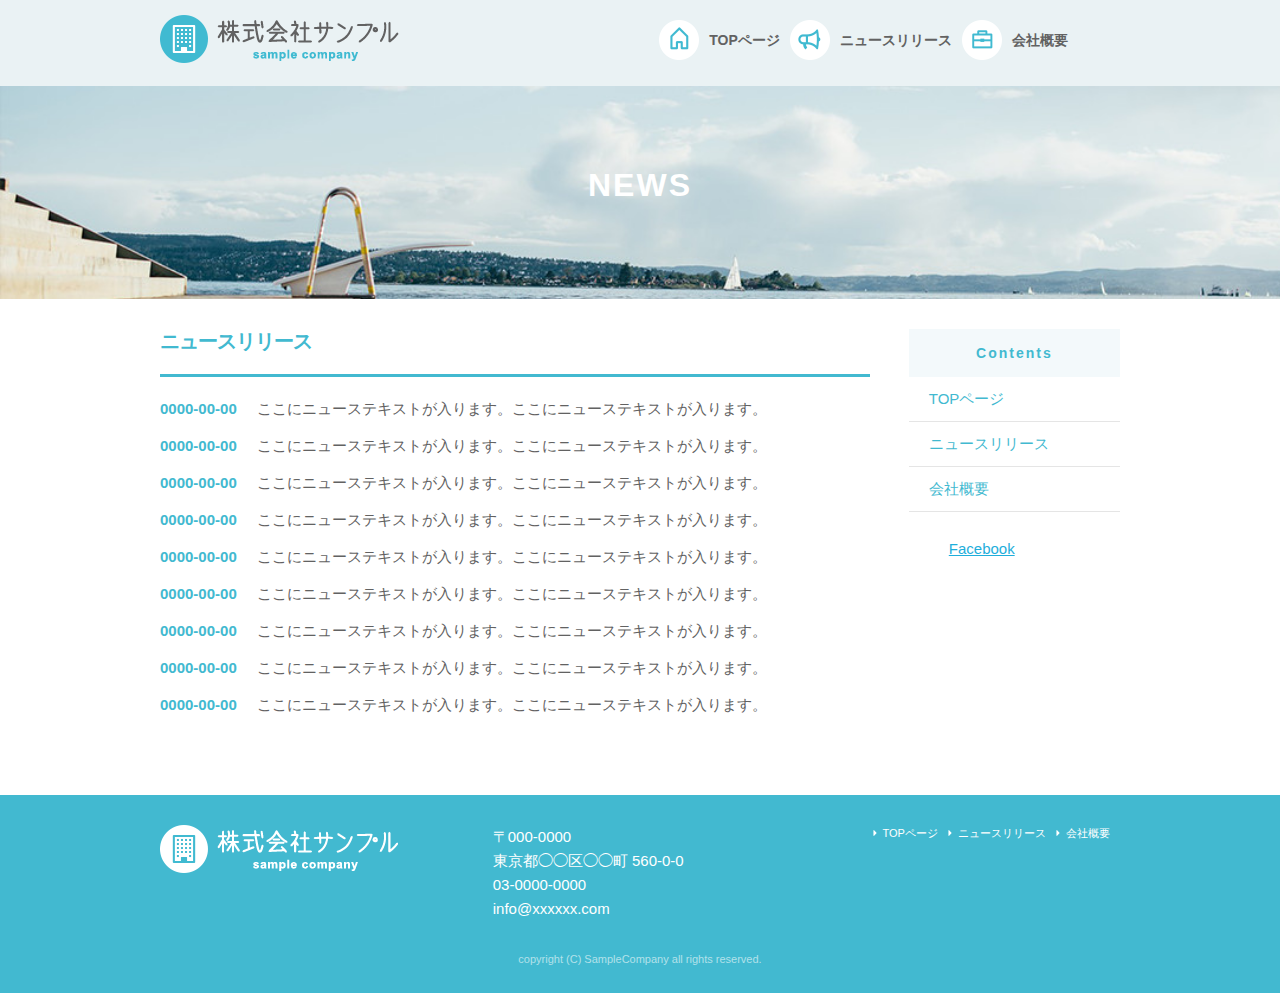
==== news.html @ fb7c3710 "corporate-site" ====
<!DOCTYPE html>
<html lang="ja">
 <head>
     <meta charset="UTF-8">
     <title>NEWS | 株式会社サンプル</title>
     <meta name="description" content>
     <meta name="author" content>
     
  <!-- Mobile Specific Metas
  –––––––––––––––––––––––––––––––––––––––––––––––––– -->
     <meta name="viewport" content="width=device-width, initial-scale=1">
     
  <!-- CSS
  –––––––––––––––––––––––––––––––––––––––––––––––––– -->
     <link rel="stylesheet" href="css/normalize.css">
     <link rel="stylesheet" href="css/skeleton.css">
     <link rel="stylesheet" href="css/style.css">
     
  <!-- Favicon
  –––––––––––––––––––––––––––––––––––––––––––––––––– -->
  <link rel="icon" type="image/png" href="images/favicon.png">
   <style type="text/css"></style>  
 </head>
 
<body>
<div id="fb-root"></div>
<script>(function(d, s, id) {
  var js, fjs = d.getElementsByTagName(s)[0];
  if (d.getElementById(id)) return;
  js = d.createElement(s); js.id = id;
  js.src = 'https://connect.facebook.net/ja_JP/sdk.js#xfbml=1&version=v3.0';
  fjs.parentNode.insertBefore(js, fjs);
}(document, 'script', 'facebook-jssdk'));</script>

<header>
  <div id="header_in" class="container">
    <div class="row">
      <div class="six columns logo">

        <h1><a href="index.html"><img class="u-max-full-width" src="images/top/logo.png" alt="株式会社サンプル" srcset="images/top/logo@2x.png 2x" /></a></h1>

      </div>
      <div class="six columns navi">

        <div class="sp_navi">
          <img id="sp_navi_btn" class="u-max-full-width" src="images/top/sp_navi.png" alt="sp_navi" srcset="images/top/sp_navi@2x.png 2x" />

          <ul class="sp_navi_li">
            <li><a href="index.html">TOPページ</a></li>
            <li><a href="news.html">ニュースリリース</a></li>
            <li><a href="company.html">会社概要</a></li>
          </ul>
        </div>
        <!-- sp_navi -->

<div class="pc_navi">

  <ul class="pc_navi_li">
    <li class="navi_toppage"><a href="index.html">TOPページ</a></li>
    <li class="navi_news"><a href="news.html">ニュースリリース</a></li>
    <li class="navi_company"><a href="company.html">会社概要</a></li>
  </ul>

</div>
<!-- pc_navi -->

      </div>
    </div>
    <!-- row -->
  </div>
  <!-- header_in -->
</header>
<div id="sub_cover">
    <div class="container">
        <div class="row">
            <div class="twelve columns">
                <h2><span>NEWS</span></h2>
            </div>
        </div>
    </div>
</div>
<!--#sub_cover -->
  <div id="contents" class="container">
        <div class="row">
            <div id="main" class="nine columns">
                <div class="news_title">ニュースリリース</div>
                <ul class="news_lists">
                    <li><span>0000-00-00</span>ここにニューステキストが入ります。ここにニューステキストが入ります。</li>
                    <li><span>0000-00-00</span>ここにニューステキストが入ります。ここにニューステキストが入ります。</li>
                    <li><span>0000-00-00</span>ここにニューステキストが入ります。ここにニューステキストが入ります。</li>
                    <li><span>0000-00-00</span>ここにニューステキストが入ります。ここにニューステキストが入ります。</li>
                    <li><span>0000-00-00</span>ここにニューステキストが入ります。ここにニューステキストが入ります。</li>
                    <li><span>0000-00-00</span>ここにニューステキストが入ります。ここにニューステキストが入ります。</li>
                    <li><span>0000-00-00</span>ここにニューステキストが入ります。ここにニューステキストが入ります。</li>
                    <li><span>0000-00-00</span>ここにニューステキストが入ります。ここにニューステキストが入ります。</li>
                    <li><span>0000-00-00</span>ここにニューステキストが入ります。ここにニューステキストが入ります。</li>                    
                </ul>
            </div>
            <!-- main -->
            <div id="sidebar" class="three columns" >
               <div class="pc_sidemenu">
                 <h3>Contents</h3>
                 <ul>
                   <li><a href="index.html">TOPページ</a></li>
                   <li><a href="news.html">ニュースリリース</a></li>
                   <li><a href="company.html">会社概要</a></li>
                 </ul>                 
                 </div>
               
                 <div class="fb-page fb_iframe_widget" data-href="https://www.facebook.com/facebook" data-tabs="timeline" data-height="300" data-small-header="false" data-adapt-container-width="true" data-hide-cover="false" data-show-facepile="true"><blockquote cite="https://www.facebook.com/facebook" class="fb-xfbml-parse-ignore"><a href="https://www.facebook.com/facebook">Facebook</a></blockquote>
                 </div>
            </div>
            <!-- sidebar -->
        </div>
        <!-- row -->
  </div>
  <!--#contents -->
<footer>
  <div class="container">
    <div class="row">
      <div class="four columns sp">
        <img class="u-max-full-width" src="images/top/footer_logo.png" alt="株式会社サンプル" srcset="images/top/footer_logo@2x.png 2x" />
      </div>
      <!--columns -->
      <div class="four columns foot_address sp">
        〒000-0000<br />
        東京都◯◯区◯◯町 560-0-0<br />
        03-0000-0000<br />
        info@xxxxxx.com
      </div>
      <!-- columns -->
      <div class="four columns">
        <ul class="foot_navi">
          <li><a href="">TOPページ</a></li>
          <li><a href="">ニュースリリース</a></li>
          <li><a href="">会社概要</a></li>
        </ul>
      </div>
      <!-- columns -->
    </div>
    <!-- row -->
    
    <div class="row">
      <div class="twelve columns sp">
        <p class="copy">copyright (C) SampleCompany all rights reserved.</p>
      </div>
      <!-- columns -->
    </div>
    <!-- row -->
  </div>
</footer>
<!-- //footer -->

<script type="text/javascript" src="//ajax.googleapis.com/ajax/libs/jquery/1.10.2/jquery.min.js"></script>

<script>
  $(function(){
    $(document).ready(function(){
      
      $("#sp_navi_btn").click(function (){
        $(this).next().slideToggle();
      });
      
    });
  });
</script>

</body>

</html>
---- css/skeleton.css ----
/*
* Skeleton V2.0.4
* Copyright 2014, Dave Gamache
* www.getskeleton.com
* Free to use under the MIT license.
* http://www.opensource.org/licenses/mit-license.php
* 12/29/2014
*/


/* Table of contents
––––––––––––––––––––––––––––––––––––––––––––––––––
- Grid
- Base Styles
- Typography
- Links
- Buttons
- Forms
- Lists
- Code
- Tables
- Spacing
- Utilities
- Clearing
- Media Queries
*/


/* Grid
–––––––––––––––––––––––––––––––––––––––––––––––––– */
.container {
  position: relative;
  width: 100%;
  max-width: 960px;
  margin: 0 auto;
  padding: 0 20px;
  box-sizing: border-box; }
.column,
.columns {
  width: 100%;
  float: left;
  box-sizing: border-box; }

/* For devices larger than 400px */
@media (min-width: 400px) {
  .container {
    width: 85%;
    padding: 0; }
}

/* For devices larger than 550px */
@media (min-width: 550px) {
  .container {
    width: 80%; }
  .column,
  .columns {
    margin-left: 4%; }
  .column:first-child,
  .columns:first-child {
    margin-left: 0; }

  .one.column,
  .one.columns                    { width: 4.66666666667%; }
  .two.columns                    { width: 13.3333333333%; }
  .three.columns                  { width: 22%;            }
  .four.columns                   { width: 30.6666666667%; }
  .five.columns                   { width: 39.3333333333%; }
  .six.columns                    { width: 48%;            }
  .seven.columns                  { width: 56.6666666667%; }
  .eight.columns                  { width: 65.3333333333%; }
  .nine.columns                   { width: 74.0%;          }
  .ten.columns                    { width: 82.6666666667%; }
  .eleven.columns                 { width: 91.3333333333%; }
  .twelve.columns                 { width: 100%; margin-left: 0; }

  .one-third.column               { width: 30.6666666667%; }
  .two-thirds.column              { width: 65.3333333333%; }

  .one-half.column                { width: 48%; }

  /* Offsets */
  .offset-by-one.column,
  .offset-by-one.columns          { margin-left: 8.66666666667%; }
  .offset-by-two.column,
  .offset-by-two.columns          { margin-left: 17.3333333333%; }
  .offset-by-three.column,
  .offset-by-three.columns        { margin-left: 26%;            }
  .offset-by-four.column,
  .offset-by-four.columns         { margin-left: 34.6666666667%; }
  .offset-by-five.column,
  .offset-by-five.columns         { margin-left: 43.3333333333%; }
  .offset-by-six.column,
  .offset-by-six.columns          { margin-left: 52%;            }
  .offset-by-seven.column,
  .offset-by-seven.columns        { margin-left: 60.6666666667%; }
  .offset-by-eight.column,
  .offset-by-eight.columns        { margin-left: 69.3333333333%; }
  .offset-by-nine.column,
  .offset-by-nine.columns         { margin-left: 78.0%;          }
  .offset-by-ten.column,
  .offset-by-ten.columns          { margin-left: 86.6666666667%; }
  .offset-by-eleven.column,
  .offset-by-eleven.columns       { margin-left: 95.3333333333%; }

  .offset-by-one-third.column,
  .offset-by-one-third.columns    { margin-left: 34.6666666667%; }
  .offset-by-two-thirds.column,
  .offset-by-two-thirds.columns   { margin-left: 69.3333333333%; }

  .offset-by-one-half.column,
  .offset-by-one-half.columns     { margin-left: 52%; }

}


/* Base Styles
–––––––––––––––––––––––––––––––––––––––––––––––––– */
/* NOTE
html is set to 62.5% so that all the REM measurements throughout Skeleton
are based on 10px sizing. So basically 1.5rem = 15px :) */
html {
  font-size: 62.5%; }
body {
  font-size: 1.5em; /* currently ems cause chrome bug misinterpreting rems on body element */
  line-height: 1.6;
  font-weight: 400;
  font-family: "Raleway", "HelveticaNeue", "Helvetica Neue", Helvetica, Arial, sans-serif;
  color: #222; }


/* Typography
–––––––––––––––––––––––––––––––––––––––––––––––––– */
h1, h2, h3, h4, h5, h6 {
  margin-top: 0;
  margin-bottom: 2rem;
  font-weight: 300; }
h1 { font-size: 4.0rem; line-height: 1.2;  letter-spacing: -.1rem;}
h2 { font-size: 3.6rem; line-height: 1.25; letter-spacing: -.1rem; }
h3 { font-size: 3.0rem; line-height: 1.3;  letter-spacing: -.1rem; }
h4 { font-size: 2.4rem; line-height: 1.35; letter-spacing: -.08rem; }
h5 { font-size: 1.8rem; line-height: 1.5;  letter-spacing: -.05rem; }
h6 { font-size: 1.5rem; line-height: 1.6;  letter-spacing: 0; }

/* Larger than phablet */
@media (min-width: 550px) {
  h1 { font-size: 5.0rem; }
  h2 { font-size: 4.2rem; }
  h3 { font-size: 3.6rem; }
  h4 { font-size: 3.0rem; }
  h5 { font-size: 2.4rem; }
  h6 { font-size: 1.5rem; }
}

p {
  margin-top: 0; }


/* Links
–––––––––––––––––––––––––––––––––––––––––––––––––– */
a {
  color: #1EAEDB; }
a:hover {
  color: #0FA0CE; }


/* Buttons
–––––––––––––––––––––––––––––––––––––––––––––––––– */
.button,
button,
input[type="submit"],
input[type="reset"],
input[type="button"] {
  display: inline-block;
  height: 38px;
  padding: 0 30px;
  color: #555;
  text-align: center;
  font-size: 11px;
  font-weight: 600;
  line-height: 38px;
  letter-spacing: .1rem;
  text-transform: uppercase;
  text-decoration: none;
  white-space: nowrap;
  background-color: transparent;
  border-radius: 4px;
  border: 1px solid #bbb;
  cursor: pointer;
  box-sizing: border-box; }
.button:hover,
button:hover,
input[type="submit"]:hover,
input[type="reset"]:hover,
input[type="button"]:hover,
.button:focus,
button:focus,
input[type="submit"]:focus,
input[type="reset"]:focus,
input[type="button"]:focus {
  color: #333;
  border-color: #888;
  outline: 0; }
.button.button-primary,
button.button-primary,
input[type="submit"].button-primary,
input[type="reset"].button-primary,
input[type="button"].button-primary {
  color: #FFF;
  background-color: #33C3F0;
  border-color: #33C3F0; }
.button.button-primary:hover,
button.button-primary:hover,
input[type="submit"].button-primary:hover,
input[type="reset"].button-primary:hover,
input[type="button"].button-primary:hover,
.button.button-primary:focus,
button.button-primary:focus,
input[type="submit"].button-primary:focus,
input[type="reset"].button-primary:focus,
input[type="button"].button-primary:focus {
  color: #FFF;
  background-color: #1EAEDB;
  border-color: #1EAEDB; }


/* Forms
–––––––––––––––––––––––––––––––––––––––––––––––––– */
input[type="email"],
input[type="number"],
input[type="search"],
input[type="text"],
input[type="tel"],
input[type="url"],
input[type="password"],
textarea,
select {
  height: 38px;
  padding: 6px 10px; /* The 6px vertically centers text on FF, ignored by Webkit */
  background-color: #fff;
  border: 1px solid #D1D1D1;
  border-radius: 4px;
  box-shadow: none;
  box-sizing: border-box; }
/* Removes awkward default styles on some inputs for iOS */
input[type="email"],
input[type="number"],
input[type="search"],
input[type="text"],
input[type="tel"],
input[type="url"],
input[type="password"],
textarea {
  -webkit-appearance: none;
     -moz-appearance: none;
          appearance: none; }
textarea {
  min-height: 65px;
  padding-top: 6px;
  padding-bottom: 6px; }
input[type="email"]:focus,
input[type="number"]:focus,
input[type="search"]:focus,
input[type="text"]:focus,
input[type="tel"]:focus,
input[type="url"]:focus,
input[type="password"]:focus,
textarea:focus,
select:focus {
  border: 1px solid #33C3F0;
  outline: 0; }
label,
legend {
  display: block;
  margin-bottom: .5rem;
  font-weight: 600; }
fieldset {
  padding: 0;
  border-width: 0; }
input[type="checkbox"],
input[type="radio"] {
  display: inline; }
label > .label-body {
  display: inline-block;
  margin-left: .5rem;
  font-weight: normal; }


/* Lists
–––––––––––––––––––––––––––––––––––––––––––––––––– */
ul {
  list-style: circle inside; }
ol {
  list-style: decimal inside; }
ol, ul {
  padding-left: 0;
  margin-top: 0; }
ul ul,
ul ol,
ol ol,
ol ul {
  margin: 1.5rem 0 1.5rem 3rem;
  font-size: 90%; }
li {
  margin-bottom: 1rem; }


/* Code
–––––––––––––––––––––––––––––––––––––––––––––––––– */
code {
  padding: .2rem .5rem;
  margin: 0 .2rem;
  font-size: 90%;
  white-space: nowrap;
  background: #F1F1F1;
  border: 1px solid #E1E1E1;
  border-radius: 4px; }
pre > code {
  display: block;
  padding: 1rem 1.5rem;
  white-space: pre; }


/* Tables
–––––––––––––––––––––––––––––––––––––––––––––––––– */
th,
td {
  padding: 12px 15px;
  text-align: left;
  border-bottom: 1px solid #E1E1E1; }
th:first-child,
td:first-child {
  padding-left: 0; }
th:last-child,
td:last-child {
  padding-right: 0; }


/* Spacing
–––––––––––––––––––––––––––––––––––––––––––––––––– */
button,
.button {
  margin-bottom: 1rem; }
input,
textarea,
select,
fieldset {
  margin-bottom: 1.5rem; }
pre,
blockquote,
dl,
figure,
table,
p,
ul,
ol,
form {
  margin-bottom: 2.5rem; }


/* Utilities
–––––––––––––––––––––––––––––––––––––––––––––––––– */
.u-full-width {
  width: 100%;
  box-sizing: border-box; }
.u-max-full-width {
  max-width: 100%;
  box-sizing: border-box; }
.u-pull-right {
  float: right; }
.u-pull-left {
  float: left; }


/* Misc
–––––––––––––––––––––––––––––––––––––––––––––––––– */
hr {
  margin-top: 3rem;
  margin-bottom: 3.5rem;
  border-width: 0;
  border-top: 1px solid #E1E1E1; }


/* Clearing
–––––––––––––––––––––––––––––––––––––––––––––––––– */

/* Self Clearing Goodness */
.container:after,
.row:after,
.u-cf {
  content: "";
  display: table;
  clear: both; }


/* Media Queries
–––––––––––––––––––––––––––––––––––––––––––––––––– */
/*
Note: The best way to structure the use of media queries is to create the queries
near the relevant code. For example, if you wanted to change the styles for buttons
on small devices, paste the mobile query code up in the buttons section and style it
there.
*/


/* Larger than mobile */
@media (min-width: 400px) {}

/* Larger than phablet (also point when grid becomes active) */
@media (min-width: 550px) {}

/* Larger than tablet */
@media (min-width: 750px) {}

/* Larger than desktop */
@media (min-width: 1000px) {}

/* Larger than Desktop HD */
@media (min-width: 1200px) {}
---- css/style.css ----
html {
  font-size: 62.5%; }

/* Header
--------------------------------------------------------------------------------*/
header {
  background: #eaf2f4; }
header #header_in {
    padding-top: 10px;
    padding-bottom: 4px; }
header .sp_navi_li {
    width: 180px;
    position: absolute;
    top: 50px;
    right: 2%;
    border-bottom: 1px solid #eee;
    background: white;
    margin: 0;
    padding: 0;
    display: none;
    z-index: 100; }
header .sp_navi_li li {
    list-style: none;
    margin: 0;
    padding: 0; }
header .sp_navi_li li a {
    display: block;
    padding: 10px 8px;
    border-bottom: 1px solid #eee;
    font-size: 14px;
    text-decoration: none; }
    
    
/* Header @media (min-width: 551px) {
--------------------------------------------------------------------------------*/
@media (min-width: 551px) {
    header .sp_navi {
      display: none; }
    header #header_in {
      padding: 15px 0 10px 0; }
    header .pc_navi_li {
      margin: 0;
      padding: 0; }
    header .pc_navi_li li {
      list-style: none;
      margin: 5px 0 0 0;
      padding: 0; }
    header .pc_navi_li li a {
      color: #626262;
      text-decoration: none;
      font-weight: bold;
      font-size: 14px;
      font-size: 1.4rem;
      float: left;
      padding-right: 10px; }
    header .pc_navi_li li a:hover {
      color: #42b9d0; }
    header .pc_navi_li li.navi_toppage a {
      background-repeat: no-repeat;
      display: inline-block;
      line-height: 40px;
      padding-left: 50px;
      background-image: url("../images/top/navi_top.png");
      background-size: 40px 40px; } 
    header .pc_navi_li li.navi_news a {
      background-repeat: no-repeat;
      display: inline-block;
      line-height: 40px;
      padding-left: 50px;
      background-image: url("../images/top/navi_news.png");
      background-size: 40px 40px; } 
    header .pc_navi_li li.navi_company a {
      background-repeat: no-repeat;
      display: inline-block;
      line-height: 40px;
      padding-left: 50px;
      background-image: url("../images/top/navi_company.png");
      background-size: 40px 40px; } }

      
/* Header @media (max-width: 550px) {
--------------------------------------------------------------------------------*/
@media (max-width: 550px) {
  header .logo {
    width: 190px; }
  header .navi {
    width: 40px;
   float: right; }
  header .pc_navi {
      display: none; } }

@media screen and (min-width: 551px) and (-webkit-min-device-pixel-ratio: 2), (min-width: 551px) and (min-resolution: 2dppx) {
    header .pc_navi_li li.navi_toppage a {
      background-image: url("../images/top/navi_top@2x.png"); } 
    header .pc_navi_li li.navi_news a {
      background-image: url("../images/top/navi_news@2x.png"); } 
    header .pc_navi_li li.navi_company a {
      background-image: url("../images/top/navi_company@2x.png"); } }

/* cover_area
--------------------------------------------------------------------------------*/
#cover_area {
  text-align: center;
  padding: 80px 0;
  background-image: url("../images/top/cover.jpg");
  background-size: cover; }

/* cover_area @media (min-width: 551px) {
--------------------------------------------------------------------------------*/      
@media (min-width: 551px) {
  #cover_area {
     text-align: center;
     height: 420px;
     padding: 0; }
  #cover_area img {
     margin-top: 180px;
     margin-left: 70px; } }

@media screen and (-webkit-min-device-pixel-ratio: 2), (min-resolution: 2dppx) {
  #cover_area {
    background-image: url("../images/top/cover@2x.jpg"); } }
    
/* service_area
--------------------------------------------------------------------------------*/
#service_area {
  padding-top: 20px; }
  
  #service_area .columns {
    color: #626262; }
  #service_area .columns .service_title {
    font-size: 18px;
    font-size: 1.8rem;
    font-weight: bold;
    margin-top: 8px; }
  #service_area .columns p {
    font-size: 15px;
    font-size: 1.5rem;
    margin-top: 10px; }

/* service_area @media (min-width: 551px) {
--------------------------------------------------------------------------------*/ 
@media (min-width: 551px) {
   #service_area {
     padding-top: 30px; } 
   #service_area .columns .service_title {
     font-size: 16px;
    font-size: 1.6rem; }
   #service_area .columns p {
     font-size: 13px;
     font-size: 1.3rem; } }

/* news_area
--------------------------------------------------------------------------------*/    
#news_area {
  background-color: #eaf2f4; }
#news_area .news_title {
  text-align: center;
  font-size: 26px;
  font-size: 2.6rem;
  color: #42b9d0;
  padding: 15px 0 10px 0;
  font-weight: bold;
  letter-spacing: 0.2rem; }
#news_area .news_lists li {
  list-style: none;
  font-size: 15px;
  font-size: 1.5rem; }
#news_area .news_lists li span {
      color: #42b9d0;
      font-weight: bold;
      display: block;
      margin-bottom: 3px; }

 /* news_area @media (min-width: 551px) {
--------------------------------------------------------------------------------*/        
@media (min-width: 551px) {
  #news_area .container {
    padding: 0px 10% 50px 10%; }           
  #news_area .news_title {
    font-size: 22px;
    font-size: 2.2rem;
    padding: 50px 0 41px 0; }
  #news_area .news_lists li {
    font-size: 14px;
    font-size: 1.4rem;
    margin-bottom: 20px; }
  #news_area .news_lists li span {
    margin-bottom: 0px; }}

/* footer
--------------------------------------------------------------------------------*/ 
footer {
  background-color: #42b9d0;
  color: #fff;
  padding-top: 20px; }
  footer .foot_adress {
    font-size: 16px;
    font-size: 1.6rem;
    padding-top: 10px; }
  footer .copy {
    text-align: center;
    font-size: 11px;
    font-size: 1.1rem;
    color: #b2e1ea; }

/* footer @media (min-width: 551px) {
--------------------------------------------------------------------------------*/ 
@media (min-width: 551px) {
  footer {
    padding-top: 30px; }
  footer .foot_adress {
    padding: 0px;
    font-size: 12px;
    font-size: 1.2rem; }
  footer .foot_navi {
    float: right; }
  footer .foot_navi li {
    list-style: none;
    background-repeat: no-repeat;
    background-position: left center;
    float: left;
    margin-right: 10px;
    font-size: 11px;
    font-size: 1.1rem;
    background-image: url("../images/top/foot_arroehead.png");
    background-size: 4px 6px; } 
  footer .foot_navi a {
    color: white;
    padding-left: 10px;
    text-decoration: none; }
  footer .foot_navi a:hover {
    color: #eaf2f4; }
  footer .copy {
    margin-top: 30px; } }

/* footer @media (max-width: 550px) {
--------------------------------------------------------------------------------*/   
@media (max-width: 550px) {
  footer .container {
     margin: 0;
     padding: 0; }
  footer .sp {
     padding: 0 6%;
     margin: 0 auto; }
  footer .foot_navi {
     margin-top: 20px; }
  footer .foot_navi li {
     list-style: none;
     margin-bottom: 1px; }
  footer .foot_navi li a {
     color: #42b9d0;
     background-color: #eaf2f4;
     display: block;
     text-align: center;
     font-weight: bold;
     text-decoration: none;
     font-size: 16px;
     font-size: 1.6rem;
     padding: 16px 0; } }
         
@media screen and (min-width: 551px) and (-webkit-min-device-pixel-ratio: 2), (min-width: 551px) and (min-resolution: 2dppx) {
  footer .foot_navi li {
    background-image: url("../images/top/foot_arroehead@2x.png"); } }    

/* ニュースリリース
--------------------------------------------------------------------------------*/  
h1 {
  margin: 0;
  padding: 0; }

/* sub_cover
--------------------------------------------------------------------------------*/  
#sub_cover {
  text-align: center;
  padding: 40px 0;
  display: block;
  background-image: url("../images/news/sub_cover.jpg");
  background-size: cover; }

/* sub_cover @media (min-width: 551px) {
--------------------------------------------------------------------------------*/  
@media (min-width: 551px) {
    #sub_cover  {
        padding: 70px 0;
        background-size: cover; }
    #sub_cover span {
     text-align: center;
     padding: 35px 0;
     color: white;
     font-size: 32px;
     font-weight: bold;
     letter-spacing: 0.2rem;}}

/* sub_cover @media (max-width: 550px) {
--------------------------------------------------------------------------------*/        
  @media (max-width: 550px) {
    #sub_cover  {
        padding: 30px 0;
        background-size: cover; }
    #sub_cover span {
        text-align: center;
        color: white;
        font-size: 16px;
        font-weight: bold;
        letter-spacing: 0.2rem;
        display: block; } }

@media screen and (-webkit-min-device-pixel-ratio: 2), (min-resolution: 2dppx) {
   #sub_cover {
    background-image: url("../images/news/sub_cover@2x.jpg"); } }

/* contents
--------------------------------------------------------------------------------*/  
#contents {
  padding-top: 30px;
  padding-bottom: 50px; }
#contents .news_lists li {
  list-style: none;
  font-size: 15px;
  font-size: 1.5rem;
  color: #626262; }
#contents .news_lists span {
  text-align: left;
  color: #42b9d0;
  display: inline-block;
  font-size: 15px;
  font-size: 1.5rem;
  font-weight: bold;
  line-height: 24px;
  margin-bottom: 3px;
  padding-right: 20px; }
#contents .fb-iframe_widget {
  display: inline-block;
  position: relative;
  height: 300px; }
#contents .pc_sidemenu li a {
  color: #42b9d0;
  text-decoration: none; }  

/* contents @media (min-width: 551px) {
--------------------------------------------------------------------------------*/ 
@media (min-width: 551px) {
  #contents .container {
    padding-top: 30px;
    margin: auto;
    display: inline-block;
    width: 80%; }
  #contents .news_title {
    text-align: left;
    font-size: 20px;
    font-size: 2rem;
    color: #42b9d0;
    font-weight: bold;
    letter-spacing: -1px;
    line-height: 25px;
    padding: 0px 0% 20px 0%;
    border-bottom: 3px solid #42b9d0;
    padding-bottom: 20px; }
  #contents .news_lists {
    padding-top: 20px; }
  #contents .news_lists li {
    list-style: none;
    font-size: 15px;
    font-size: 1.5rem;
    color: #626262; }
  #contents .news_lists span {
    text-align: left;
    color: #42b9d0;
    display: inline-block;
    font-size: 15px;
    font-size: 1.5rem;
    font-weight: bold;
    line-height: 24px;
    margin-bottom: 3px;
    padding-right: 20px; }
  #contents .pc_sidemenu {
    display: block; }
  #contents .pc_sidemenu h3 {
      text-align: center;
      font-size: 14px;
      font-size: 1.4rem;
      color: #42b9d0;
      letter-spacing: 0.2rem;
      font-weight: bold;
      background-color: #f3f9fb;
      padding: 15px;
      margin-bottom: 0px; }
  #contents .pc_sidemenu li {
      list-style: none;
      display: block;
      border-bottom: 1px solid #e5e5e5;
      background-repeat: no-repeat;
      background-position: 8px center;
      margin-bottom: 0px;
      padding: 10px 10px 10px 20px;
      background-size: 4px 8px; } }

/* contents @media (max-width: 550px) {
--------------------------------------------------------------------------------*/ 
@media (max-width: 550px) {
  #contents {
    padding-top: 15px; }
  #contents .news_title {
    text-align: left;
    font-size: 15px;
    font-size: 1.5rem;
    color: #42b9d0;
    font-weight: bold;
    letter-spacing: -1px;
    margin-top: 0px;
    padding-bottom: 10px;
    display: block; }
  #contents .news_lists {
    border-top: 3px solid #42b9d0;
    display: inline-block;
    padding-bottom: 20px;
    padding-top: 20px; }
  #contents .news_lists li {
    list-style: none;
    font-size: 15px;
    font-size: 1.5rem;
    color: #626262; }
  #contents .news_lists li span {
    text-align: left;
    color: #42b9d0;
    display: block;
    font-size: 15px;
    font-size: 1.5rem;
    font-weight: bold;
    margin-bottom: 3px;
    padding-right: 20px; }
  #contents .fb-iframe_widget {
    display: inline-block;
    position: relative; }
  #contents .pc_sidemenu {
    display: none; } }


@media screen and (min-width: 551px) and (-webkit-min-device-pixel-ratio: 2), (min-width: 551px) and (min-resolution: 2dppx) {
   #contents .pc_sidemenu li {
       background-image: url("../images/news/side_arrow@2x.png"); } }

@media (min-width: 551px) {
  .class {
    padding-top: 30px;} }

/* 会社概要
--------------------------------------------------------------------------------*/  
  #contents .company_title {
    text-align: left;
    font-size: 20px;
    font-size: 2rem;
    color: #42b9d0;
    font-weight: bold;
    letter-spacing: -1px;
    line-height: 25px;
    padding: 0px 0% 15px 0%;
    border-bottom: 3px solid #42b9d0;
    margin-bottom: 0px; }

/* contents @media (max-width: 550px) {
--------------------------------------------------------------------------------*/ 
@media (max-width: 550px) {
  #contents {
    padding-top: 20px; }
  #contents .company_title {
    text-align: left;
    font-size: 15px;
    font-size: 1.5rem;
    color: #42b9d0;
    font-weight: bold;
    letter-spacing: -1px;
    margin-top: 0px;
    display: block; }}

  #contents .u-full-width {
    color: #626262; }
    .u-full-width th {
      padding-right: 40px;
      padding: 20px 0;
      color: #626262;
      text-align: left;
      font-size: 14px;
      font-size: 1.4rem;
      font-weight: bold;
      border-bottom: 1px solid #E1E1E1; }
    #contents .u-full-width td {
      padding: 20px 0;
      color: #626262;
      text-align: left;
      font-size: 14px;
      font-size: 1.4rem;
      border-bottom: 1px solid #E1E1E1; }

  #sidebar .fb-iframe_widget {
    vertical-align: bottom;
    height: 300px; 
    width: 211px;
    display: inline-block;
    position: relative;
    text-align: justify;}
    
  
/*# sourceMappingURL=style.css.map */
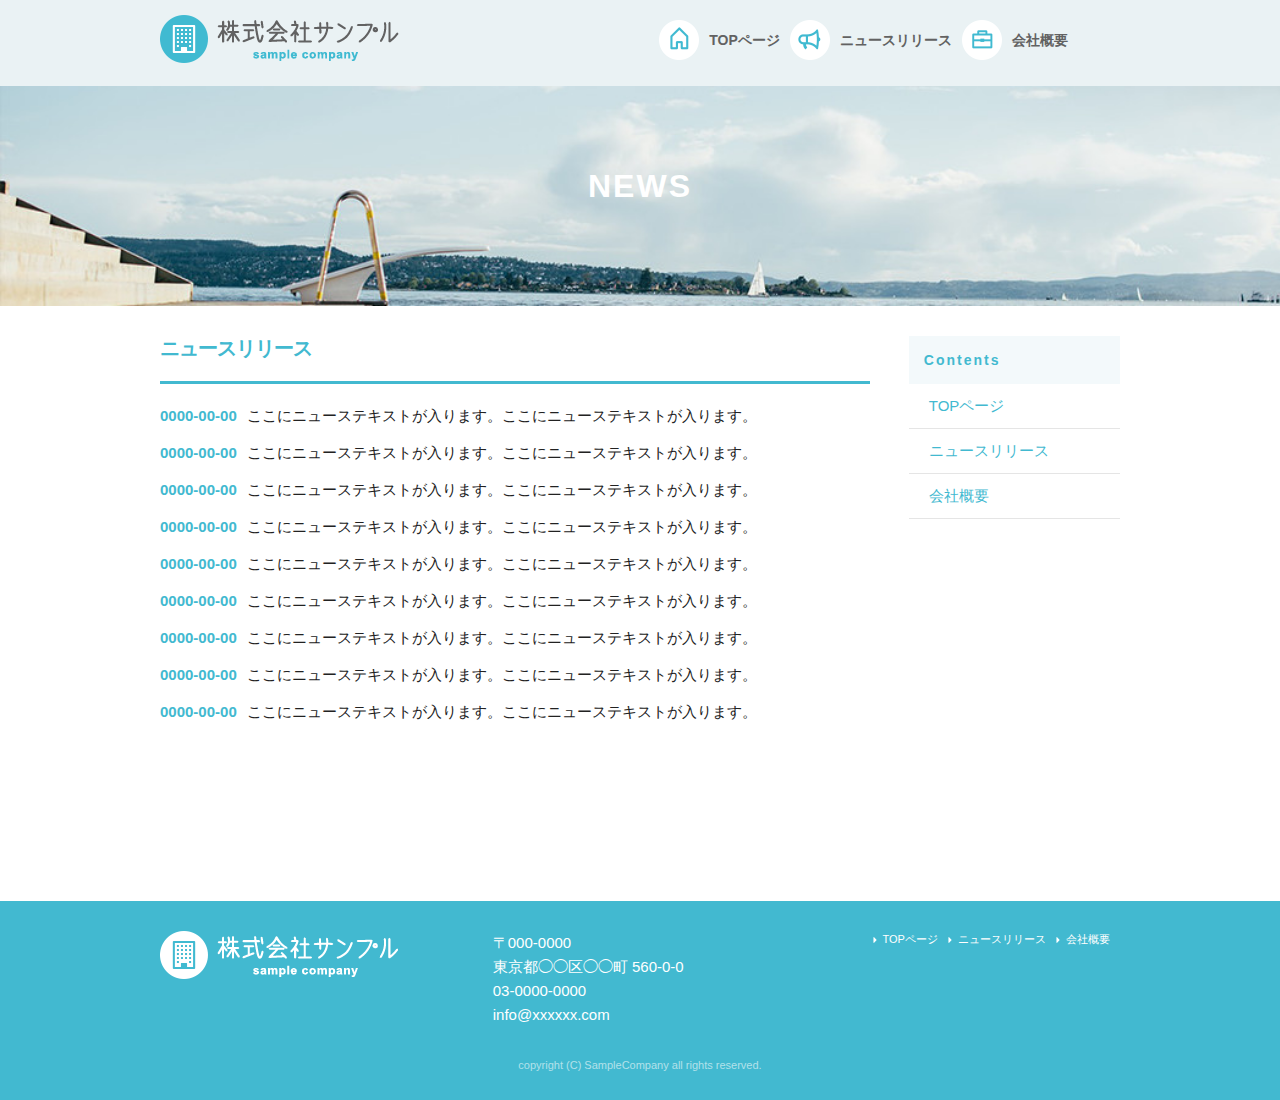
==== commit 8f1e042b: "corporate-site" ====
--- a/news.html
+++ b/news.html
@@ -105,9 +105,10 @@
                    <li><a href="news.html">ニュースリリース</a></li>
                    <li><a href="company.html">会社概要</a></li>
                  </ul>                 
-                 </div>
-               
-                 <div class="fb-page fb_iframe_widget" data-href="https://www.facebook.com/facebook" data-tabs="timeline" data-height="300" data-small-header="false" data-adapt-container-width="true" data-hide-cover="false" data-show-facepile="true"><blockquote cite="https://www.facebook.com/facebook" class="fb-xfbml-parse-ignore"><a href="https://www.facebook.com/facebook">Facebook</a></blockquote>
+               </div>
+                 <span style="vertical-align: bottom; width: 280px; height: 300px;">
+                     <iframe src="https://www.facebook.com/plugins/page.php?href=https%3A%2F%2Fwww.facebook.com%2Ffacebook&tabs=timeline&width=280&height=300&small_header=false&adapt_container_width=true&hide_cover=false&show_facepile=true&appId" width="280" height="300" style="border:none;overflow:hidden" scrolling="no" frameborder="0" allowTransparency="true" allow="encrypted-media"></iframe>
+                 </span>
                  </div>
             </div>
             <!-- sidebar -->
--- a/css/style.css
+++ b/css/style.css
@@ -279,31 +279,29 @@
 
 /* sub_cover @media (min-width: 551px) {
 --------------------------------------------------------------------------------*/  
-@media (min-width: 551px) {
-    #sub_cover  {
-        padding: 70px 0;
-        background-size: cover; }
-    #sub_cover span {
+@media (min-width: 550px) {
+    #sub_cover h2 {
      text-align: center;
-     padding: 35px 0;
+     padding:40px 0;
      color: white;
      font-size: 32px;
      font-weight: bold;
-     letter-spacing: 0.2rem;}}
+     letter-spacing: 0.2rem;
+     display: block; } }
 
 /* sub_cover @media (max-width: 550px) {
 --------------------------------------------------------------------------------*/        
   @media (max-width: 550px) {
-    #sub_cover  {
-        padding: 30px 0;
-        background-size: cover; }
-    #sub_cover span {
-        text-align: center;
-        color: white;
-        font-size: 16px;
-        font-weight: bold;
-        letter-spacing: 0.2rem;
-        display: block; } }
+    #sub_cover {
+    text-align: center;}
+    #sub_cover h2 {
+     text-align: center;
+     color: white;
+     font-size: 16px;
+     font-weight: bold;
+     margin: 0;
+     letter-spacing: 0.2rem;
+     display: block;}}
 
 @media screen and (-webkit-min-device-pixel-ratio: 2), (min-resolution: 2dppx) {
    #sub_cover {
@@ -318,7 +316,7 @@
   list-style: none;
   font-size: 15px;
   font-size: 1.5rem;
-  color: #626262; }
+  color: #222; }
 #contents .news_lists span {
   text-align: left;
   color: #42b9d0;
@@ -328,7 +326,7 @@
   font-weight: bold;
   line-height: 24px;
   margin-bottom: 3px;
-  padding-right: 20px; }
+  padding-right: 10px; }
 #contents .fb-iframe_widget {
   display: inline-block;
   position: relative;
@@ -362,7 +360,7 @@
     list-style: none;
     font-size: 15px;
     font-size: 1.5rem;
-    color: #626262; }
+    color: #222; }
   #contents .news_lists span {
     text-align: left;
     color: #42b9d0;
@@ -372,11 +370,11 @@
     font-weight: bold;
     line-height: 24px;
     margin-bottom: 3px;
-    padding-right: 20px; }
+    padding-right: 10px; }
   #contents .pc_sidemenu {
     display: block; }
   #contents .pc_sidemenu h3 {
-      text-align: center;
+      text-align: left;
       font-size: 14px;
       font-size: 1.4rem;
       color: #42b9d0;
@@ -419,7 +417,7 @@
     list-style: none;
     font-size: 15px;
     font-size: 1.5rem;
-    color: #626262; }
+    color: #222; }
   #contents .news_lists li span {
     text-align: left;
     color: #42b9d0;
@@ -457,26 +455,10 @@
     padding: 0px 0% 15px 0%;
     border-bottom: 3px solid #42b9d0;
     margin-bottom: 0px; }
-
-/* contents @media (max-width: 550px) {
---------------------------------------------------------------------------------*/ 
-@media (max-width: 550px) {
-  #contents {
-    padding-top: 20px; }
-  #contents .company_title {
-    text-align: left;
-    font-size: 15px;
-    font-size: 1.5rem;
-    color: #42b9d0;
-    font-weight: bold;
-    letter-spacing: -1px;
-    margin-top: 0px;
-    display: block; }}
-
   #contents .u-full-width {
     color: #626262; }
-    .u-full-width th {
-      padding-right: 40px;
+  #contents .u-full-width th {
+      padding-right: 20px;
       padding: 20px 0;
       color: #626262;
       text-align: left;
@@ -484,7 +466,7 @@
       font-size: 1.4rem;
       font-weight: bold;
       border-bottom: 1px solid #E1E1E1; }
-    #contents .u-full-width td {
+  #contents .u-full-width td {
       padding: 20px 0;
       color: #626262;
       text-align: left;
@@ -492,13 +474,41 @@
       font-size: 1.4rem;
       border-bottom: 1px solid #E1E1E1; }
 
-  #sidebar .fb-iframe_widget {
+/* contents @media (max-width: 550px) {
+--------------------------------------------------------------------------------*/ 
+@media (max-width: 550px) {
+  #contents {
+    padding-top: 20px; }
+  #contents .company_title {
+    text-align: left;
+    font-size: 15px;
+    font-size: 1.5rem;
+    color: #42b9d0;
+    font-weight: bold;
+    letter-spacing: -1px;
+    margin-top: 0px;
+    display: block; }}
+
+
+  #sidebar .iframe {
     vertical-align: bottom;
     height: 300px; 
-    width: 211px;
-    display: inline-block;
+    width: 280px;
+    display: block;
     position: relative;
     text-align: justify;}
     
+    
+/* sidebar .fb-iframe_widget @media (max-width: 550px) {
+--------------------------------------------------------------------------------*/ 
+@media (max-width: 550px) {
+  #sidebar .iframe {
+    vertical-align: bottom;
+    height: 300px; 
+    width: 280px;
+    display: block;
+    position: relative;
+    text-align: justify;}}   
+    
   
 /*# sourceMappingURL=style.css.map */
